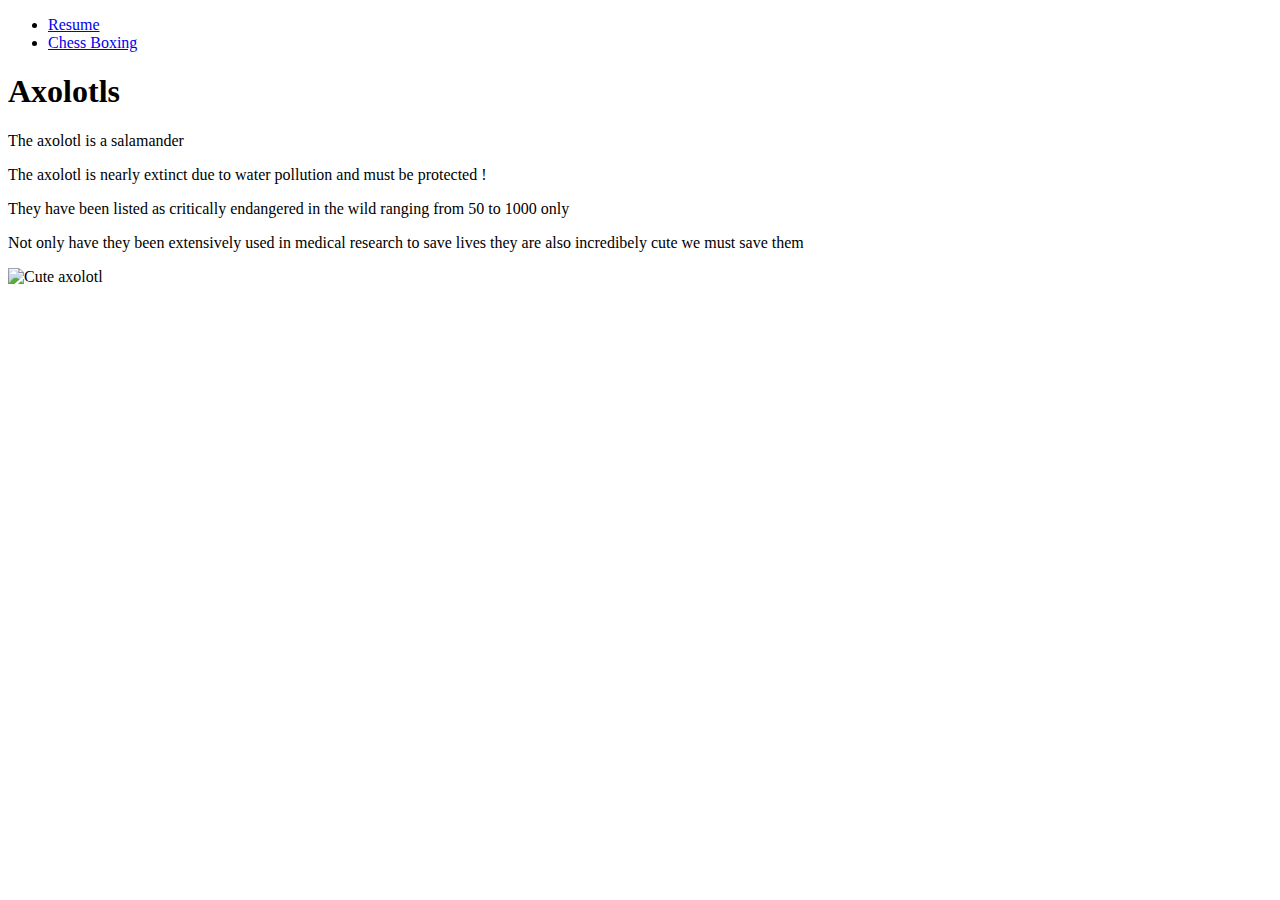
==== Axolotls.html @ a7f18e7f "Update Axolotls.html" ====
<!DOCTYPE html>
<html lang="en">
<head>
<title>Axolotls</title>
</head>
<body>
	<ul>
		<li> <a href="index.html">Resume</a> </li>
		<li> <a href="boxing.html">Chess Boxing</a> </li>
	</ul>
	<h1>Axolotls</h1>
	<p>The axolotl is a salamander</p>
    <p>The axolotl is nearly extinct due to water pollution and must be protected !</p>
	<p>They have been listed as critically endangered in the wild ranging from 50 to 1000 only</p>
	<p>Not only have they been extensively used in medical research to save lives they are also incredibely cute we must save them</p>
	<img src="ax.jpg" alt="Cute axolotl">
</body>
</html>
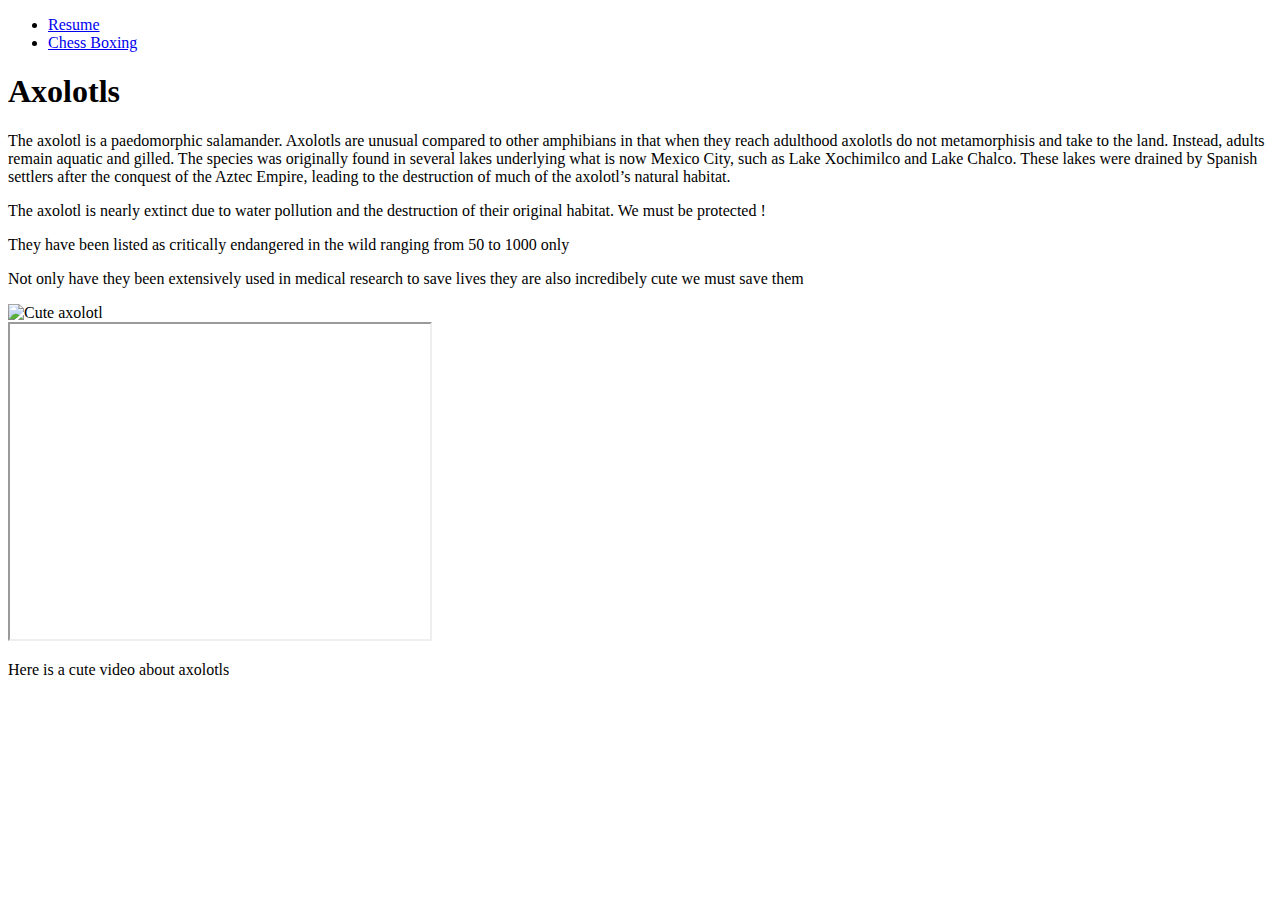
==== commit 09ed76f5: "Update Axolotls.html" ====
--- a/Axolotls.html
+++ b/Axolotls.html
@@ -1,18 +1,29 @@
 <!DOCTYPE html>
 <html lang="en">
 <head>
-<title>Axolotls</title>
+  <title>Axolotls</title>
 </head>
 <body>
-	<ul>
-		<li> <a href="index.html">Resume</a> </li>
-		<li> <a href="boxing.html">Chess Boxing</a> </li>
-	</ul>
-	<h1>Axolotls</h1>
-	<p>The axolotl is a salamander</p>
-    <p>The axolotl is nearly extinct due to water pollution and must be protected !</p>
-	<p>They have been listed as critically endangered in the wild ranging from 50 to 1000 only</p>
-	<p>Not only have they been extensively used in medical research to save lives they are also incredibely cute we must save them</p>
-	<img src="ax.jpg" alt="Cute axolotl">
+  <ul>
+    <li> <a href="index.html">Resume</a> </li>
+    <li> <a href="boxing.html">Chess Boxing</a> </li>
+  </ul>
+  <h1>Axolotls</h1>
+  <section>
+  <p>The axolotl is a paedomorphic salamander. Axolotls are unusual
+    compared to other amphibians in that when they reach adulthood axolotls do not metamorphisis and take to the land.
+    Instead, adults remain aquatic and gilled. 
+    The species was originally found in several lakes underlying what is now Mexico City, such as Lake Xochimilco and Lake Chalco.
+    These lakes were drained by Spanish settlers after the conquest of the Aztec Empire, leading to the destruction of much of the axolotl’s natural habitat.</p>
+  <p>The axolotl is nearly extinct due to water pollution and the destruction of their original habitat. We must be protected !</p>
+  <p>They have been listed as critically endangered in the wild ranging from 50 to 1000 only</p>
+  <p>Not only have they been extensively used in medical research to save lives they are also incredibely cute we must save them</p>
+  </section>
+  <img src="image/ax.jpg" alt="Cute axolotl">
+  <br>
+  <iframe width="420" height="315"
+    src="https://www.youtube.com/embed/_yOL3t4LMUo">
+  </iframe>
+  <p> Here is a cute video about axolotls </p>
 </body>
 </html>
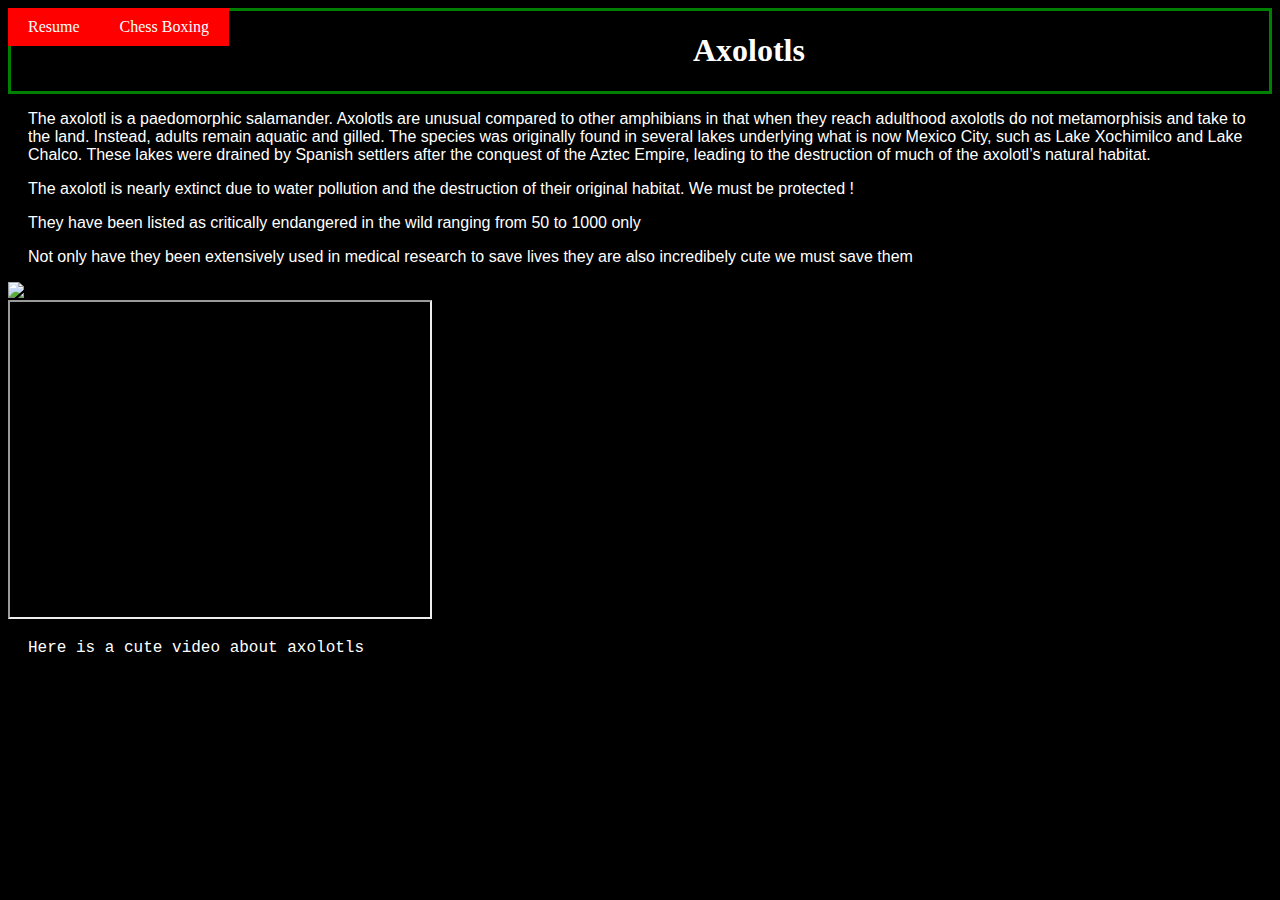
==== commit eb22711a: "Update Axolotls.html" ====
--- a/Axolotls.html
+++ b/Axolotls.html
@@ -2,28 +2,36 @@
 <html lang="en">
 <head>
   <title>Axolotls</title>
+  <link rel="stylesheet" href="css/style.css">
+  <link rel="stylesheet" type="text/css" href="css/normalize.css">
 </head>
 <body>
-  <ul>
-    <li> <a href="index.html">Resume</a> </li>
-    <li> <a href="boxing.html">Chess Boxing</a> </li>
-  </ul>
-  <h1>Axolotls</h1>
+  <nav id="main-navbar">
+    <div id="navbar-container">
+      <ul>
+        <li> <a href="index.html">Resume</a> </li>
+        <li> <a href="boxing.html">Chess Boxing</a> </li>
+      </ul>
+    </div>
+  </nav>
   <section>
-  <p>The axolotl is a paedomorphic salamander. Axolotls are unusual
+    <div class="center">
+      <h1>Axolotls</h1>
+    </div>
+    <p class="p2">The axolotl is a paedomorphic salamander. Axolotls are unusual
     compared to other amphibians in that when they reach adulthood axolotls do not metamorphisis and take to the land.
     Instead, adults remain aquatic and gilled. 
     The species was originally found in several lakes underlying what is now Mexico City, such as Lake Xochimilco and Lake Chalco.
     These lakes were drained by Spanish settlers after the conquest of the Aztec Empire, leading to the destruction of much of the axolotl’s natural habitat.</p>
-  <p>The axolotl is nearly extinct due to water pollution and the destruction of their original habitat. We must be protected !</p>
-  <p>They have been listed as critically endangered in the wild ranging from 50 to 1000 only</p>
-  <p>Not only have they been extensively used in medical research to save lives they are also incredibely cute we must save them</p>
+    <p class="p2">The axolotl is nearly extinct due to water pollution and the destruction of their original habitat. We must be protected !</p>
+    <p class="p2">They have been listed as critically endangered in the wild ranging from 50 to 1000 only</p>
+    <p class="p2">Not only have they been extensively used in medical research to save lives they are also incredibely cute we must save them</p>
   </section>
   <img src="image/ax.jpg" alt="Cute axolotl">
   <br>
   <iframe width="420" height="315"
     src="https://www.youtube.com/embed/_yOL3t4LMUo">
   </iframe>
-  <p> Here is a cute video about axolotls </p>
+  <p class="p3"> Here is a cute video about axolotls </p>
 </body>
 </html>
--- a/css/style.css
+++ b/css/style.css
@@ -0,0 +1,75 @@
+body {
+  background-color: Black;
+}
+
+body ul li {
+  color: White;
+  
+}
+
+h1 {
+  color: White;
+  margin-left: 20px;
+}
+
+h2 {
+  color: White;
+  margin-left: 20px;
+}
+
+p {
+  color: White;
+  margin-left: 20px;
+}
+
+#main-navbar {
+  background-color: red;
+  overflow: hidden;
+  float: left;
+  position: relative;
+}
+
+#navbar-container{
+  width: 100%;
+  position: relative;
+}
+
+#main-navbar ul {
+  list-style-type: none;
+  margin: 0;
+  padding: 0;
+  position: relative;
+  left: 50%;
+  float: left;
+}
+
+#main-navbar ul li {
+  float: left;
+  position: relative;
+  right: 50%
+}
+
+#main-navbar ul li a {
+  display: block;
+  padding: 10px 20px;
+  color: #fff;
+  text-decoration: none;
+}
+
+#main-navbar ul li a:hover {
+  background-color: #FFFFFF;
+  text-decoration: underline overline;
+}
+
+.center {
+  text-align: center;
+  border: 3px solid green;
+}
+
+.p2 {
+  font-family: Arial, Helvetica, sans-serif;
+}
+
+.p3 {
+  font-family: "Lucida Console", "Courier New", monospace;
+}
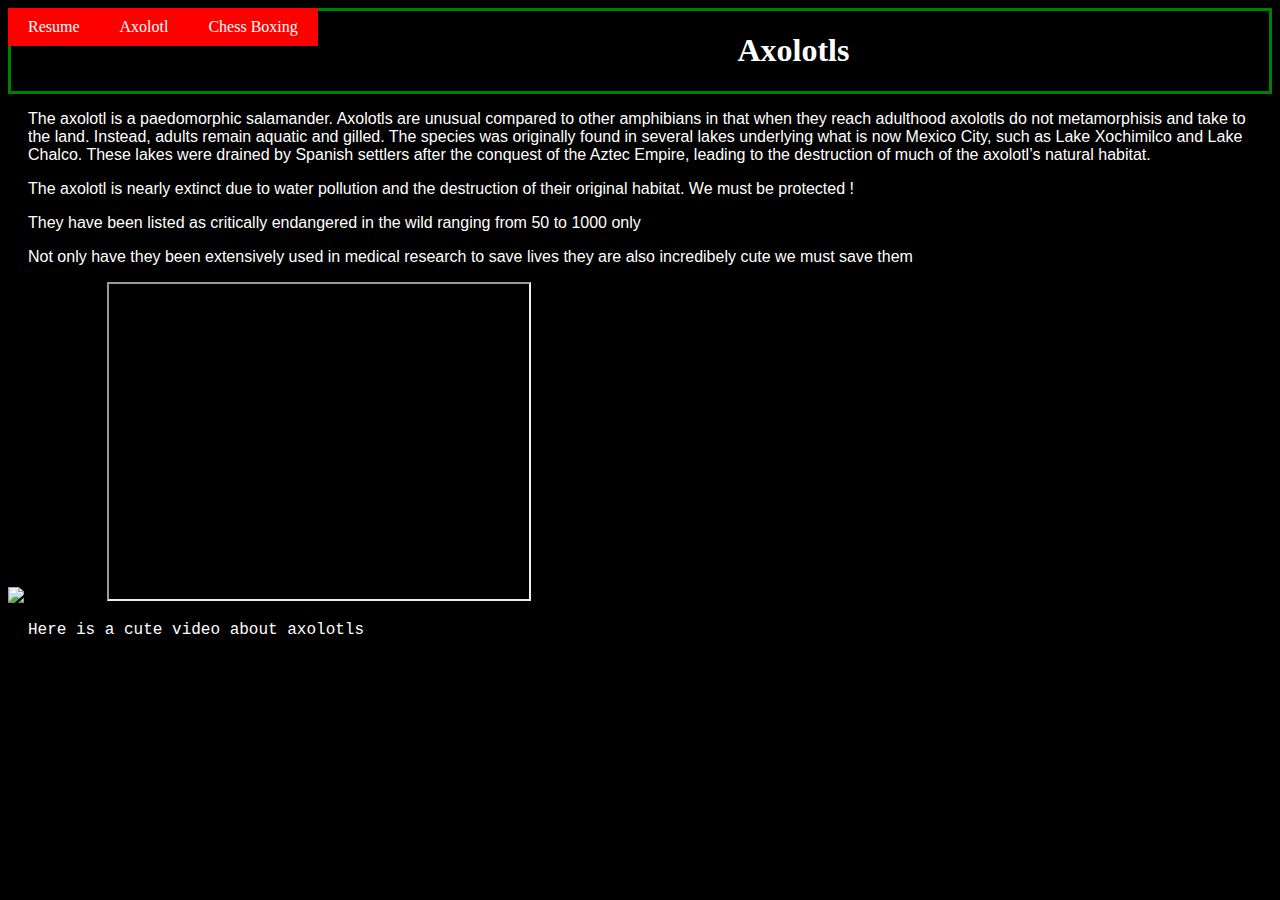
==== commit ef7e998d: "Update Axolotls.html" ====
--- a/Axolotls.html
+++ b/Axolotls.html
@@ -10,6 +10,7 @@
     <div id="navbar-container">
       <ul>
         <li> <a href="index.html">Resume</a> </li>
+        <li> <a href="Axolotls.html">Axolotl</a> </li>
         <li> <a href="boxing.html">Chess Boxing</a> </li>
       </ul>
     </div>
@@ -28,7 +29,6 @@
     <p class="p2">Not only have they been extensively used in medical research to save lives they are also incredibely cute we must save them</p>
   </section>
   <img src="image/ax.jpg" alt="Cute axolotl">
-  <br>
   <iframe width="420" height="315"
     src="https://www.youtube.com/embed/_yOL3t4LMUo">
   </iframe>
